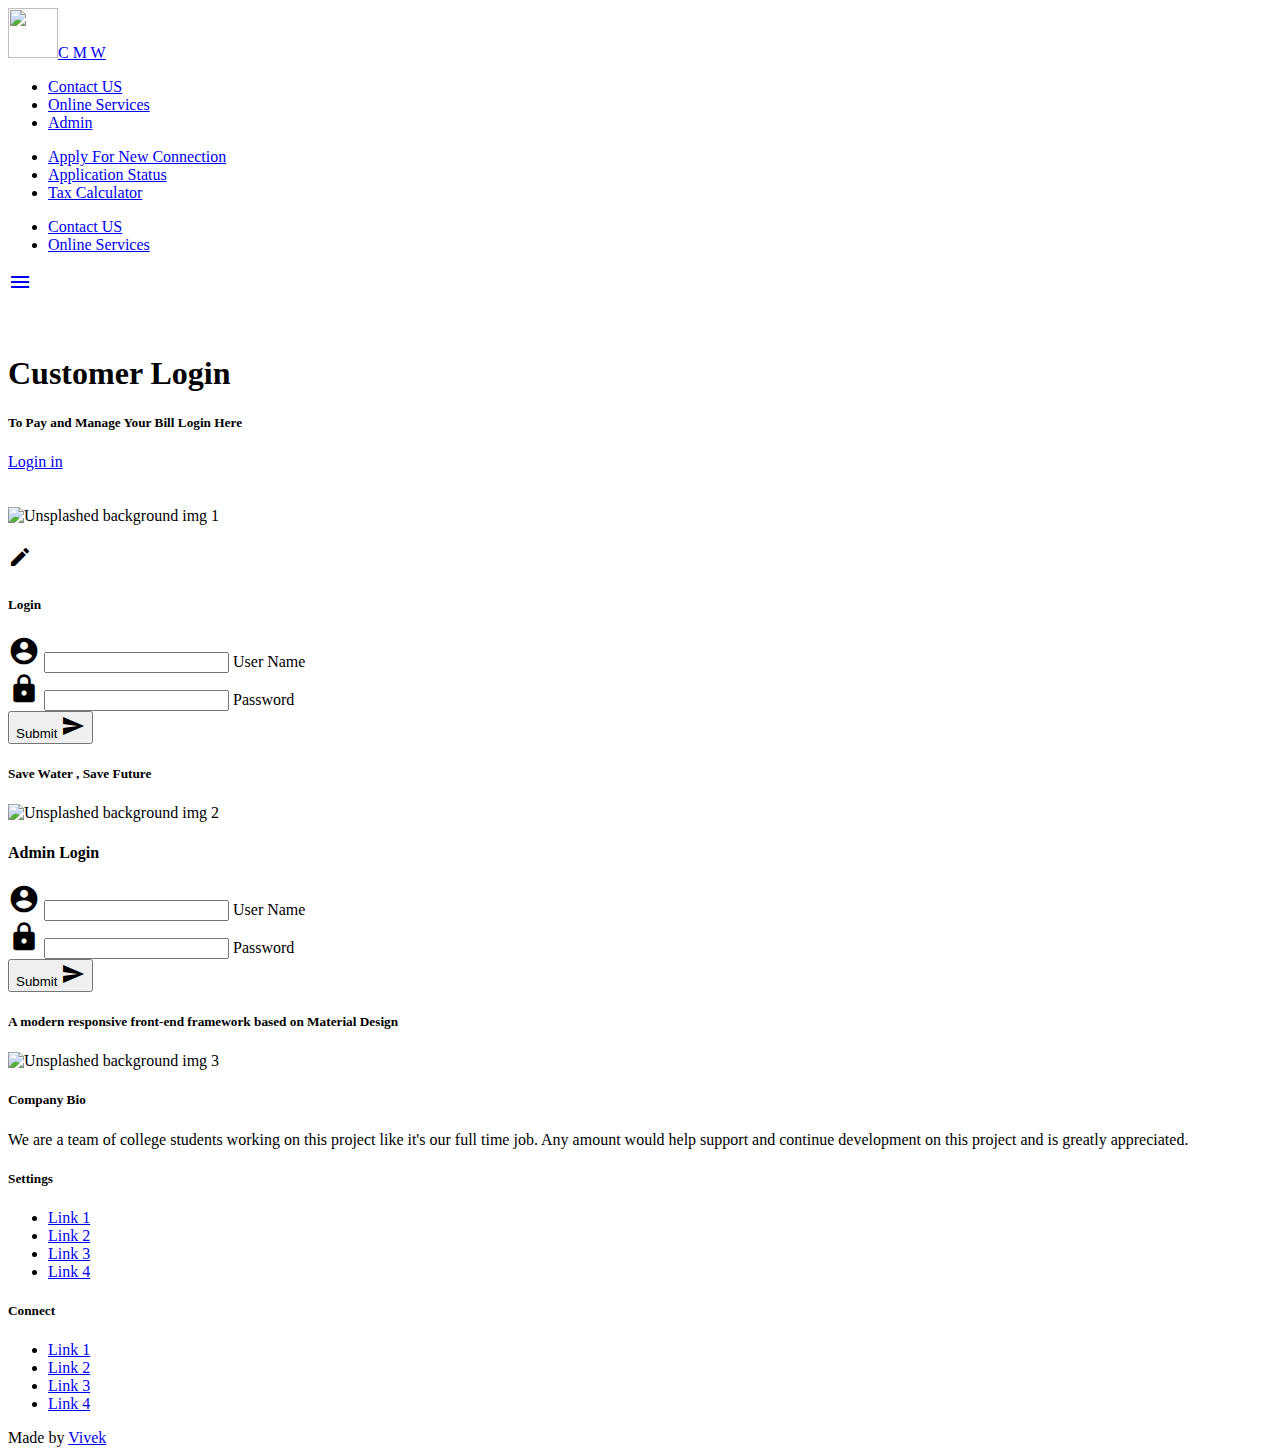
==== index.html @ 8af72aea "second commit" ====
<!DOCTYPE html>
<html lang="en">
<head>
    <title>Chennai Metro Water</title>
  <meta http-equiv="Content-Type" content="text/html; charset=UTF-8"/>
  <meta name="viewport" content="width=device-width, initial-scale=1"/>
    <meta name="theme-color" content="#4b0082">
    <meta name="msapplication-navbutton-color" content="#4b0082">

  <!-- CSS  -->
  <link href="https://fonts.googleapis.com/icon?family=Material+Icons" rel="stylesheet">
  <link href="css/materialize.css" type="text/css" rel="stylesheet" media="screen,projection"/>
  <link href="css/style.css" type="text/css" rel="stylesheet" media="screen,projection"/>
</head>
<body>
  <nav class="white" role="navigation">
    <div class="nav-wrapper container">
      <a id="logo-container" href="#" class="brand-logo indigo-text text-darken-2"><img src="images/logo.jpg" height="50px " width="50px">C M W  </a>
      <ul class="right hide-on-med-and-down">
        <li><a href="#">Contact US </a></li>
          <li> <a class='dropdown-trigger' href="#" data-target='dropdown1'>Online Services</a></li>
          <li ><a href="#admin">Admin</a> </li>
      </ul>
        <ul id='dropdown1' class='dropdown-content'>
            <li><a href="#!">Apply For New Connection</a></li>
            <li><a href="#!">Application Status</a></li>
            <li><a href="#">Tax Calculator</a> </li>
        </ul>
      <ul id="nav-mobile" class="sidenav">
        <li><a href="#">Contact US</a></li>
          <li> <a class='dropdown-trigger ' href='#' data-target='dropdown1'>Online Services</a></li>
      </ul>
      <a href="#" data-target="nav-mobile" class="sidenav-trigger"><i class="material-icons">menu</i></a>
    </div>
  </nav>
  <div id="index-banner" class="parallax-container">
    <div class="section no-pad-bot">
      <div class="container">
        <br><br>
        <h1 class="header center green-text text-darken-4">Customer Login</h1>
        <div class="row center">
          <h5 class="header col s12 light black-text">To Pay and Manage Your Bill Login Here</h5>
        </div>
        <div class="row center">
          <a href="#login" id="download-button" class="btn-large waves-effect waves-light teal lighten-1">Login in</a>
        </div>
        <br><br>

      </div>
    </div>
    <div class="parallax"><img src="images/how-to-save-water1.jpg" alt="Unsplashed background img 1"></div>
  </div>
  <div class="container center" id="login">
    <div class="section ">

      <!--   Icon Section   -->
      <div class="row  ">
          <div class="icon-block">
            <h2 class="center brown-text"><i class="material-icons ">edit</i></h2>
            <h5 class="center">Login</h5>
              <div class="row">
                  <form class="col s12">
                      <div class="row">
                          <div class="input-field col s12 m10 l6">
                              <i class="material-icons prefix " style="font-size: 2rem">account_circle</i>
                              <input id="icon_prefix" type="text" class="validate">
                              <label for="icon_prefix">User Name</label>
                          </div>
                          <div class="input-field col s12 m10 l6">
                              <i class="material-icons prefix" style="font-size: 2rem">lock</i>
                              <input id="icon_telephone" type="password" class="validate">
                              <label for="icon_telephone">Password</label>
                          </div>
                      </div>
                      <button class="btn waves-effect waves-red" type="submit" name="action">Submit
                          <i class="material-icons right">send</i>
                      </button>
                  </form>
              </div>
          </div>
      </div>
  </div>
  </div>

  <div class="parallax-container valign-wrapper">
    <div class="section no-pad-bot">
      <div class="container">
        <div class="row center">
          <h5 class="header col s12 darken-4 orange-text text-darken-4">Save Water , Save Future</h5>
        </div>
      </div>
    </div>
    <div class="parallax"><img src="images/Z24kY17.jpg" alt="Unsplashed background img 2"></div>
  </div>

  <div class="container">
    <div class="section">

      <div class="row" id="admin">
        <div class="col s12 center">
          <h3><i class="mdi-content-send brown-text"></i></h3>
          <h4>Admin Login</h4>
            <div class="row">
                <form class="col s12">
                    <div class="row">
                        <div class="input-field col s12 m10 l6">
                            <i class="material-icons prefix " style="font-size: 2rem">account_circle</i>
                            <input id="icon_prefix" type="text" class="validate">
                            <label for="icon_prefix">User Name</label>
                        </div>
                        <div class="input-field col s12 m10 l6">
                            <i class="material-icons prefix" style="font-size: 2rem">lock</i>
                            <input id="icon_telephone" type="password" class="validate">
                            <label for="icon_telephone">Password</label>
                        </div>
                    </div>
                    <button class="btn waves-effect waves-red" type="submit" name="action">Submit
                        <i class="material-icons right">send</i>
                    </button>
                </form>
            </div>
        </div>
      </div>

    </div>
  </div>


  <div class="parallax-container valign-wrapper">
    <div class="section no-pad-bot">
      <div class="container">
        <div class="row center">
          <h5 class="header col s12  orange-text text-darken-4">A modern responsive front-end framework based on Material Design</h5>
        </div>
      </div>
    </div>
    <div class="parallax"><img src="images/Crise-hidrica.jpg" alt="Unsplashed background img 3"></div>
  </div>

  <footer class="page-footer teal">
    <div class="container">
      <div class="row">
        <div class="col l6 s12">
          <h5 class="white-text">Company Bio</h5>
          <p class="orange-text ">We are a team of college students working on this project like it's our full time job. Any amount would help support and continue development on this project and is greatly appreciated.</p>


        </div>
        <div class="col l3 s12">
          <h5 class="white-text">Settings</h5>
          <ul>
            <li><a class="white-text" href="#!">Link 1</a></li>
            <li><a class="white-text" href="#!">Link 2</a></li>
            <li><a class="white-text" href="#!">Link 3</a></li>
            <li><a class="white-text" href="#!">Link 4</a></li>
          </ul>
        </div>
        <div class="col l3 s12">
          <h5 class="white-text">Connect</h5>
          <ul>
            <li><a class="white-text" href="#!">Link 1</a></li>
            <li><a class="white-text" href="#!">Link 2</a></li>
            <li><a class="white-text" href="#!">Link 3</a></li>
            <li><a class="white-text" href="#!">Link 4</a></li>
          </ul>
        </div>
      </div>
    </div>
    <div class="footer-copyright">
      <div class="container">
      Made by <a class="brown-text text-lighten-3" href="http://materializecss.com">Vivek</a>
      </div>
    </div>
  </footer>


  <!--  Scripts-->
  <script src="https://code.jquery.com/jquery-2.1.1.min.js"></script>
  <script src="js/materialize.js"></script>
  <script src="js/init.js"></script>

  </body>
</html>
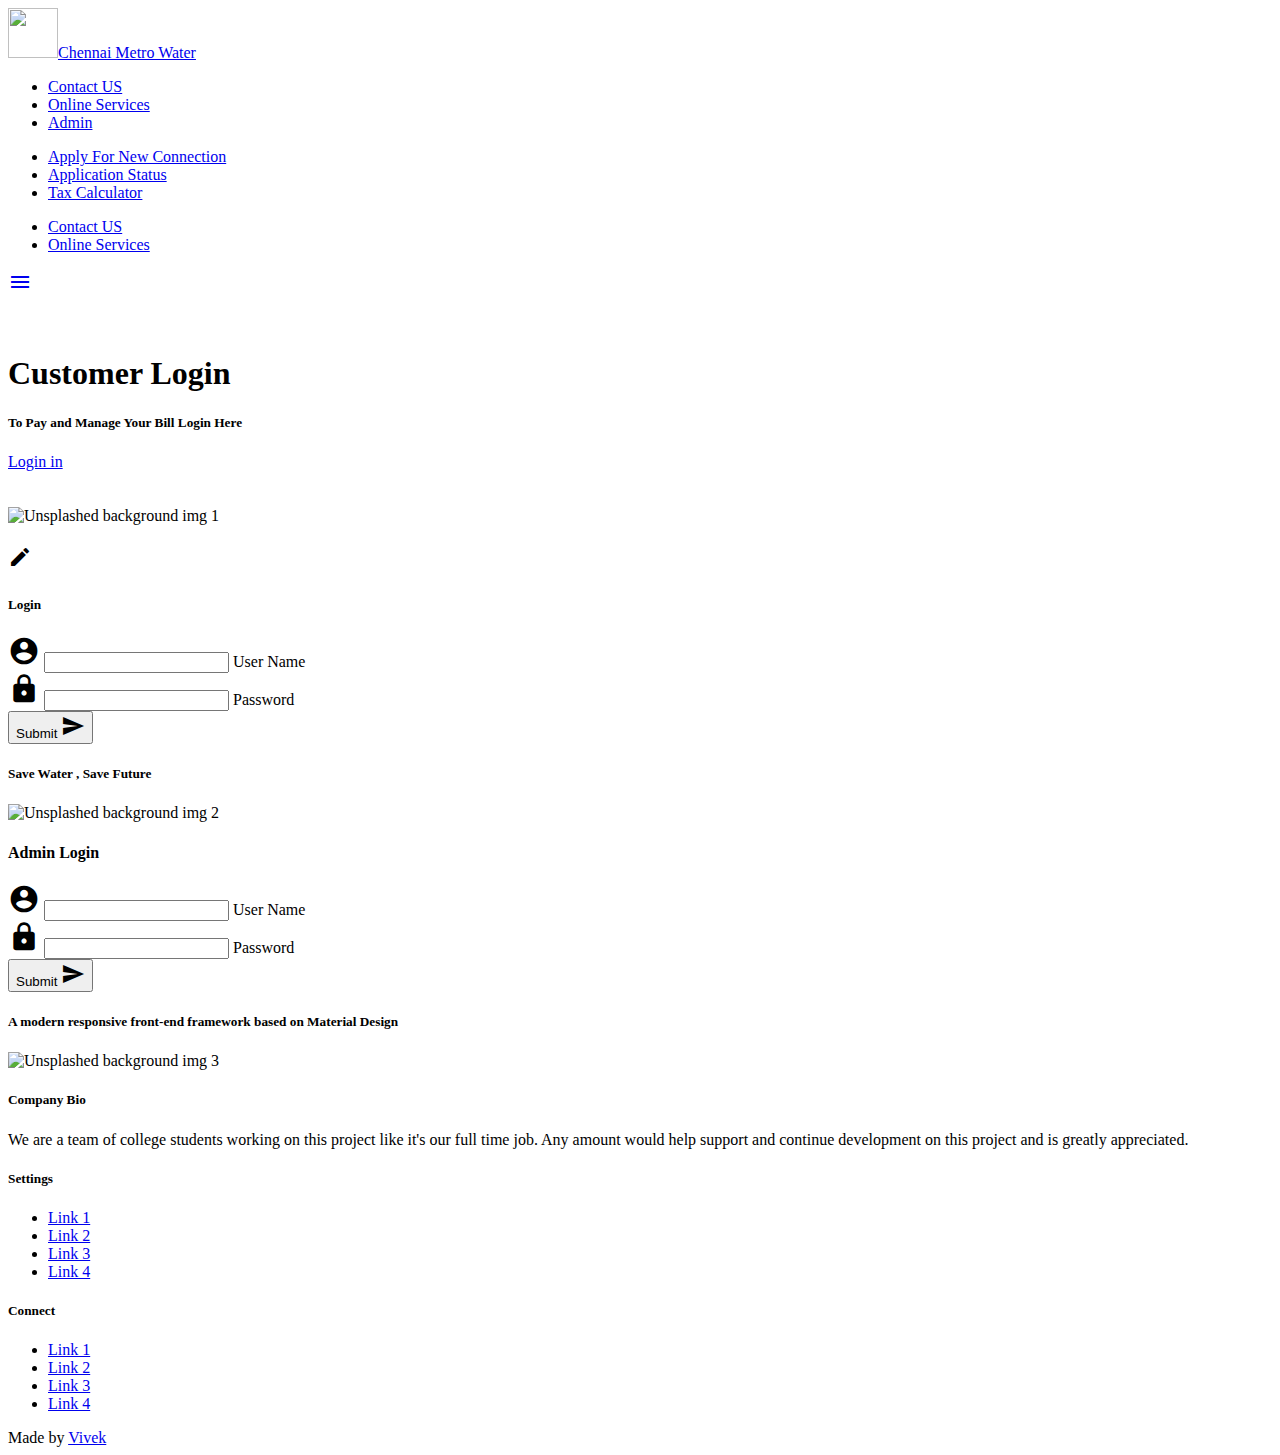
==== commit 394e7c0d: "Second" ====
--- a/index.html
+++ b/index.html
@@ -13,9 +13,10 @@
   <link href="css/style.css" type="text/css" rel="stylesheet" media="screen,projection"/>
 </head>
 <body>
+
   <nav class="white" role="navigation">
     <div class="nav-wrapper container">
-      <a id="logo-container" href="#" class="brand-logo indigo-text text-darken-2"><img src="images/logo.jpg" height="50px " width="50px">C M W  </a>
+      <a id="logo-container" href="index.html" class="brand-logo indigo-text text-darken-2 "><img src="images/logo.jpg" height="50px " width="50px"><span class="hide-on-med-and-down">Chennai Metro Water</span> </a>
       <ul class="right hide-on-med-and-down">
         <li><a href="#">Contact US </a></li>
           <li> <a class='dropdown-trigger' href="#" data-target='dropdown1'>Online Services</a></li>
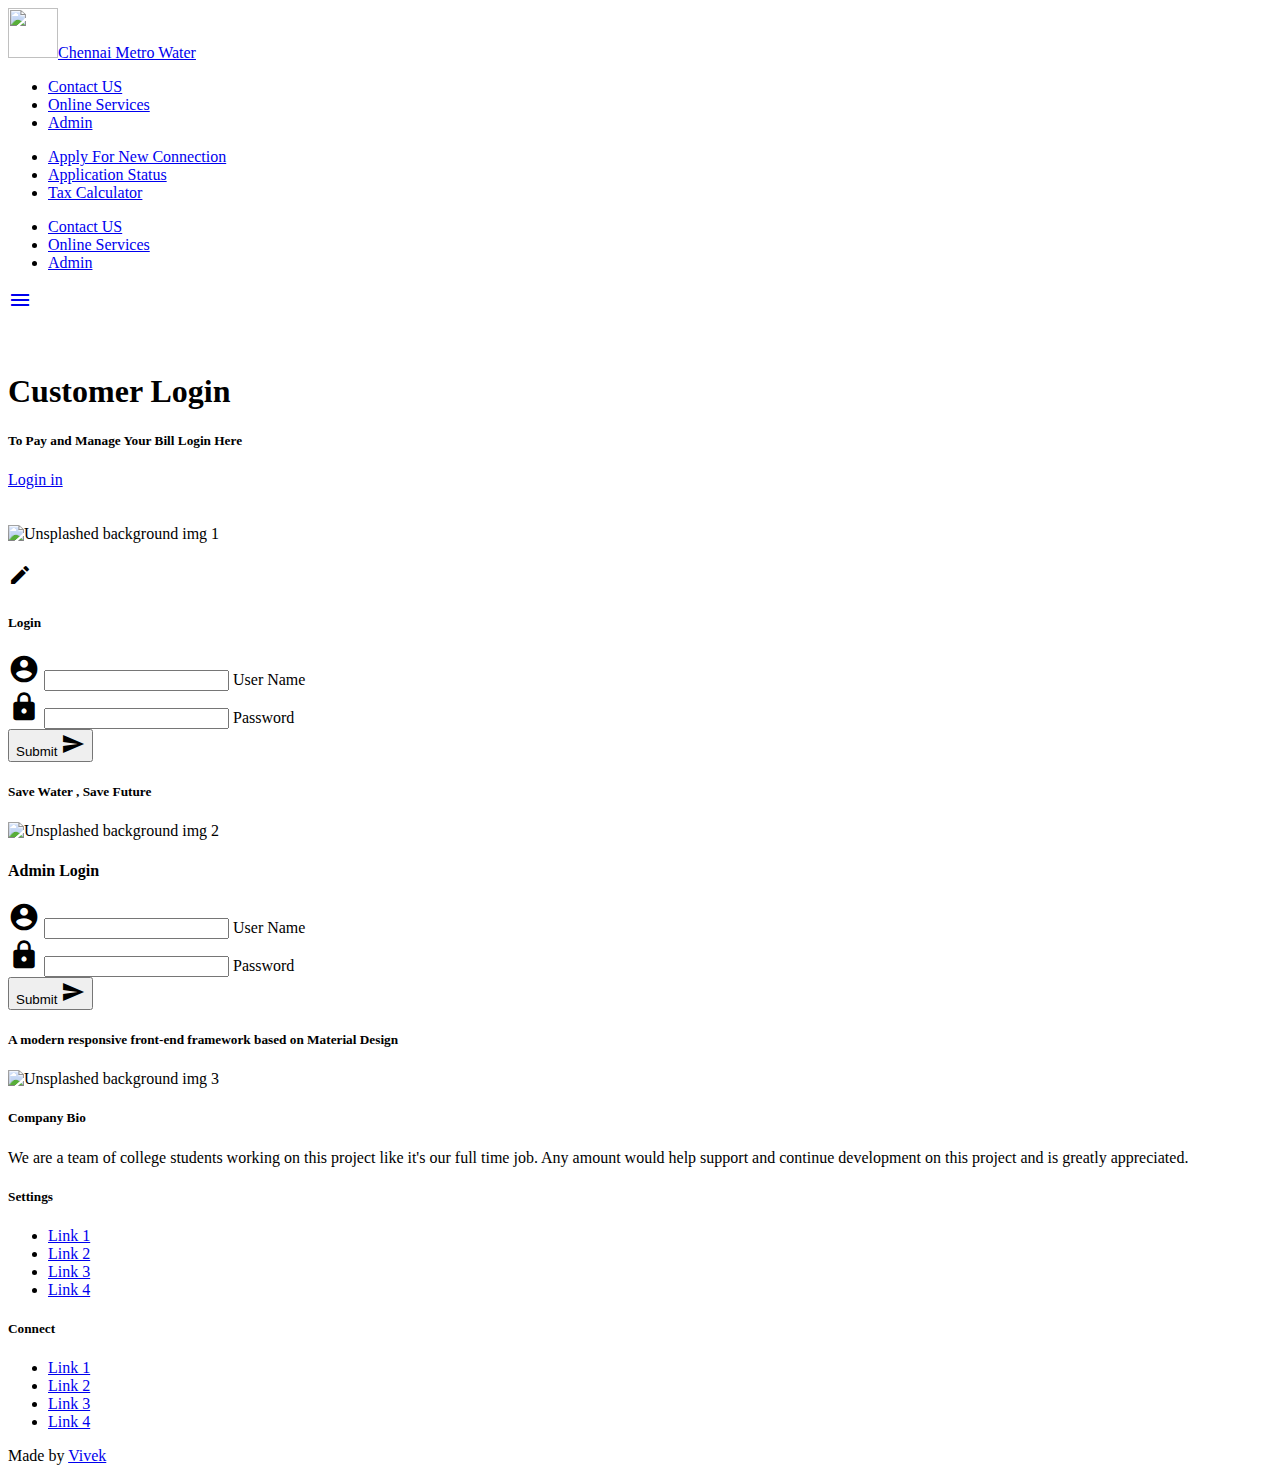
==== commit 46c90ac5: "Second" ====
--- a/index.html
+++ b/index.html
@@ -30,6 +30,7 @@
       <ul id="nav-mobile" class="sidenav">
         <li><a href="#">Contact US</a></li>
           <li> <a class='dropdown-trigger ' href='#' data-target='dropdown1'>Online Services</a></li>
+          <li><a href="#admin">Admin</a> </li>
       </ul>
       <a href="#" data-target="nav-mobile" class="sidenav-trigger"><i class="material-icons">menu</i></a>
     </div>
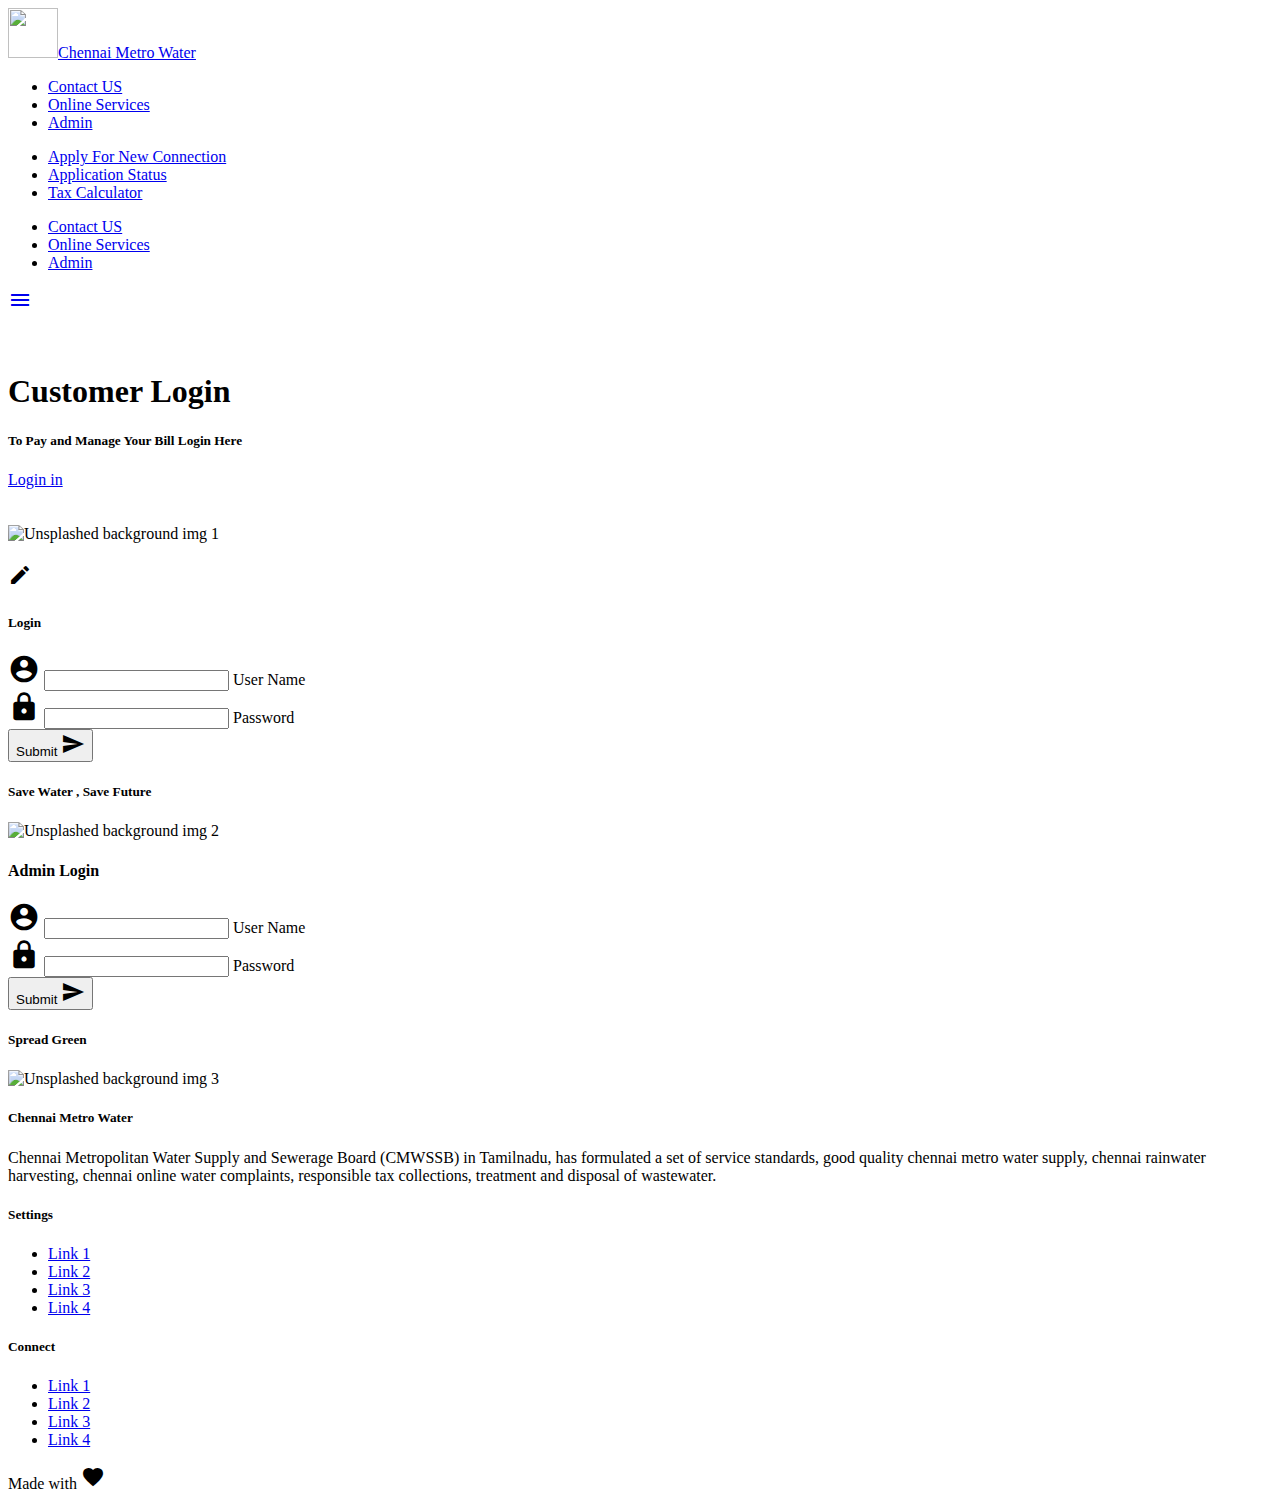
==== commit 70b5face: "4th commit" ====
--- a/index.html
+++ b/index.html
@@ -39,12 +39,12 @@
     <div class="section no-pad-bot">
       <div class="container">
         <br><br>
-        <h1 class="header center green-text text-darken-4">Customer Login</h1>
+        <h1 class="header center blue-text text-darken-4">Customer Login</h1>
         <div class="row center">
           <h5 class="header col s12 light black-text">To Pay and Manage Your Bill Login Here</h5>
         </div>
         <div class="row center">
-          <a href="#login" id="download-button" class="btn-large waves-effect waves-light teal lighten-1">Login in</a>
+          <a href="#login" class="btn-large waves-effect waves-light blue">Login in</a>
         </div>
         <br><br>
 
@@ -61,7 +61,7 @@
             <h2 class="center brown-text"><i class="material-icons ">edit</i></h2>
             <h5 class="center">Login</h5>
               <div class="row">
-                  <form class="col s12">
+                  <form class="col s12" method="post" action="userlogin.php">
                       <div class="row">
                           <div class="input-field col s12 m10 l6">
                               <i class="material-icons prefix " style="font-size: 2rem">account_circle</i>
@@ -74,7 +74,7 @@
                               <label for="icon_telephone">Password</label>
                           </div>
                       </div>
-                      <button class="btn waves-effect waves-red" type="submit" name="action">Submit
+                      <button class="btn waves-effect waves-red blue" type="submit" name="action">Submit
                           <i class="material-icons right">send</i>
                       </button>
                   </form>
@@ -88,7 +88,7 @@
     <div class="section no-pad-bot">
       <div class="container">
         <div class="row center">
-          <h5 class="header col s12 darken-4 orange-text text-darken-4">Save Water , Save Future</h5>
+          <h5 class="header col s12 darken-4 blue-text text-darken-4">Save Water , Save Future</h5>
         </div>
       </div>
     </div>
@@ -107,16 +107,16 @@
                     <div class="row">
                         <div class="input-field col s12 m10 l6">
                             <i class="material-icons prefix " style="font-size: 2rem">account_circle</i>
-                            <input id="icon_prefix" type="text" class="validate">
+                            <input id="icon_prefix" type="text" name="admin_name" class="validate">
                             <label for="icon_prefix">User Name</label>
                         </div>
                         <div class="input-field col s12 m10 l6">
                             <i class="material-icons prefix" style="font-size: 2rem">lock</i>
-                            <input id="icon_telephone" type="password" class="validate">
+                            <input id="icon_telephone" type="password" name="admin_pass" class="validate">
                             <label for="icon_telephone">Password</label>
                         </div>
                     </div>
-                    <button class="btn waves-effect waves-red" type="submit" name="action">Submit
+                    <button class="btn waves-effect waves-red blue" type="submit" name="action">Submit
                         <i class="material-icons right">send</i>
                     </button>
                 </form>
@@ -132,23 +132,23 @@
     <div class="section no-pad-bot">
       <div class="container">
         <div class="row center">
-          <h5 class="header col s12  orange-text text-darken-4">A modern responsive front-end framework based on Material Design</h5>
+          <h5 class="header col s12  blue-text text-darken-4">Spread Green</h5>
         </div>
       </div>
     </div>
     <div class="parallax"><img src="images/Crise-hidrica.jpg" alt="Unsplashed background img 3"></div>
   </div>
 
-  <footer class="page-footer teal">
+  <footer class="page-footer blue">
     <div class="container">
       <div class="row">
         <div class="col l6 s12">
-          <h5 class="white-text">Company Bio</h5>
-          <p class="orange-text ">We are a team of college students working on this project like it's our full time job. Any amount would help support and continue development on this project and is greatly appreciated.</p>
+          <h5 class="white-text">Chennai Metro Water</h5>
+          <p >Chennai Metropolitan Water Supply and Sewerage Board (CMWSSB) in Tamilnadu, has formulated a set of service standards, good quality chennai metro water supply, chennai rainwater harvesting, chennai online water complaints, responsible tax collections, treatment and disposal of wastewater.</p>
 
 
         </div>
-        <div class="col l3 s12">
+        <div class="col m6 l3 s12">
           <h5 class="white-text">Settings</h5>
           <ul>
             <li><a class="white-text" href="#!">Link 1</a></li>
@@ -157,7 +157,7 @@
             <li><a class="white-text" href="#!">Link 4</a></li>
           </ul>
         </div>
-        <div class="col l3 s12">
+        <div class="col m6 l3 s12">
           <h5 class="white-text">Connect</h5>
           <ul>
             <li><a class="white-text" href="#!">Link 1</a></li>
@@ -170,7 +170,7 @@
     </div>
     <div class="footer-copyright">
       <div class="container">
-      Made by <a class="brown-text text-lighten-3" href="http://materializecss.com">Vivek</a>
+          <span >Made with <i class="material-icons pink-text">favorite</i></span>
       </div>
     </div>
   </footer>
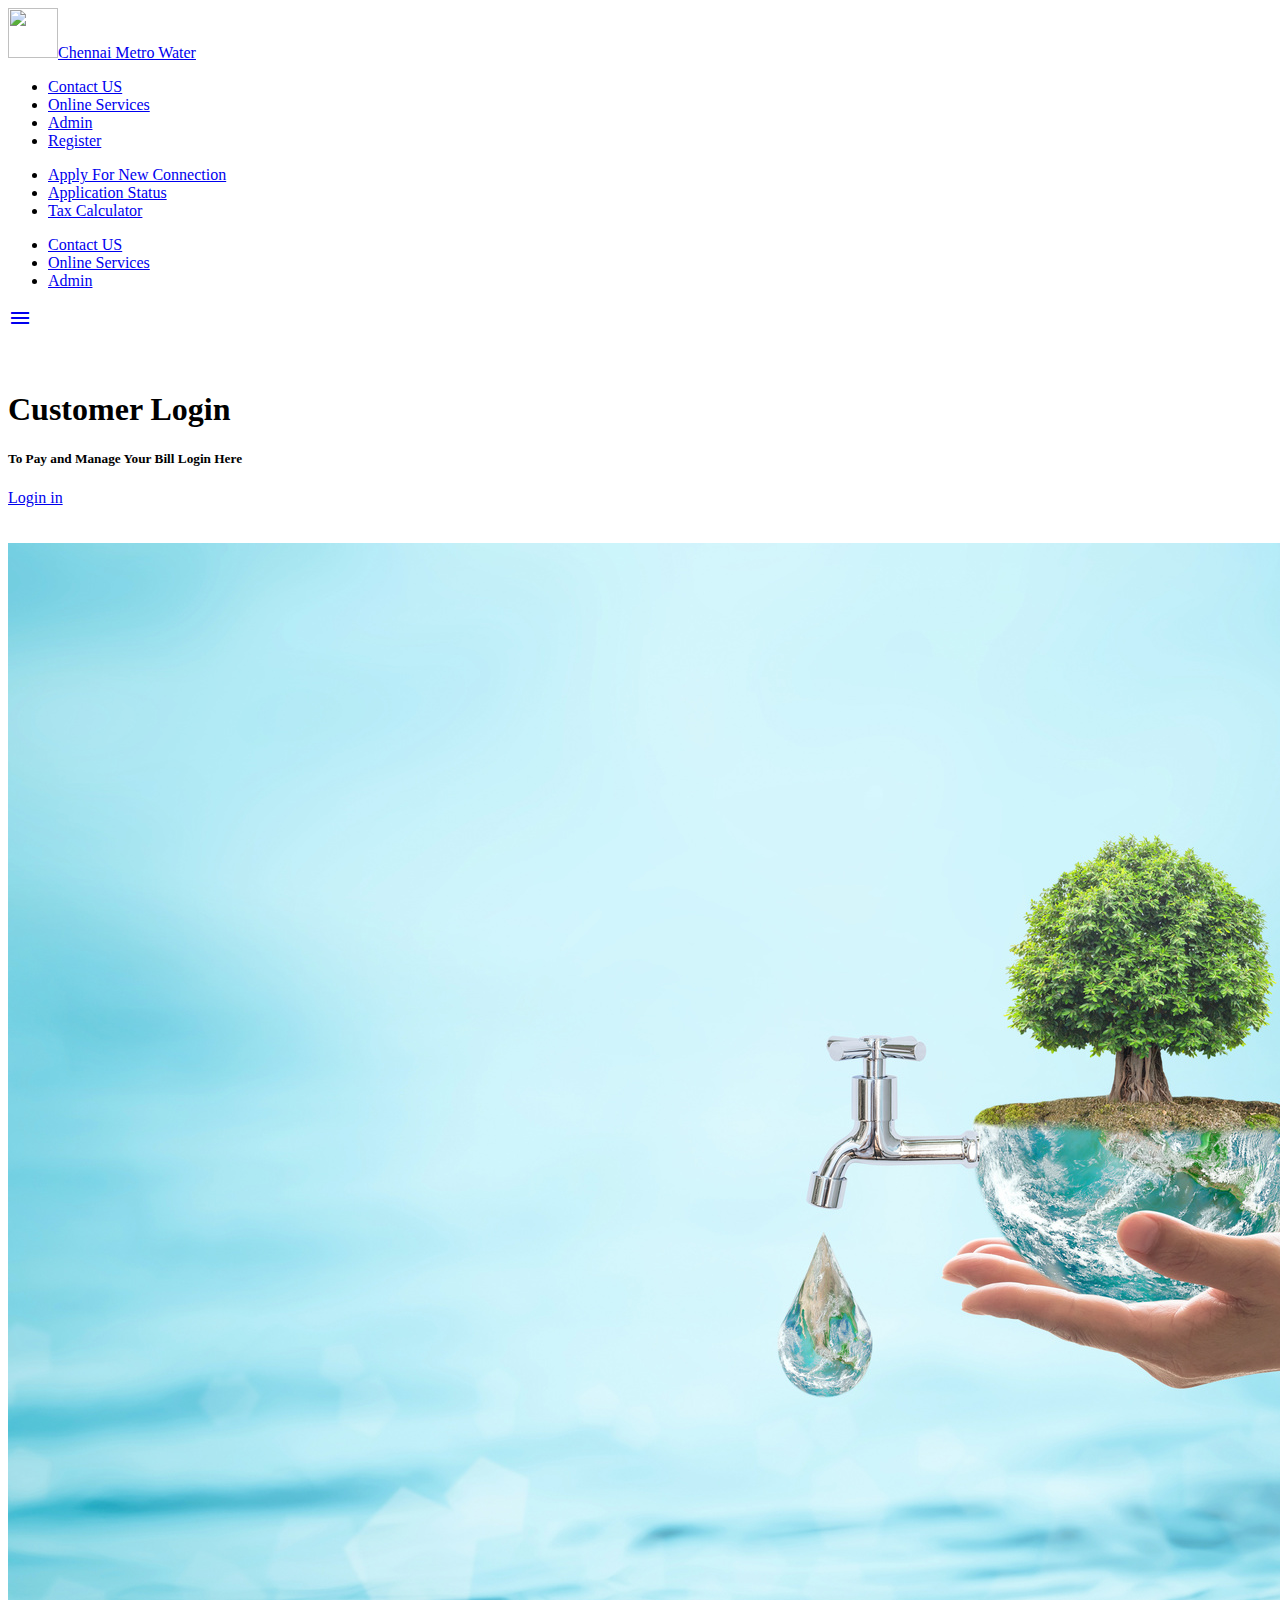
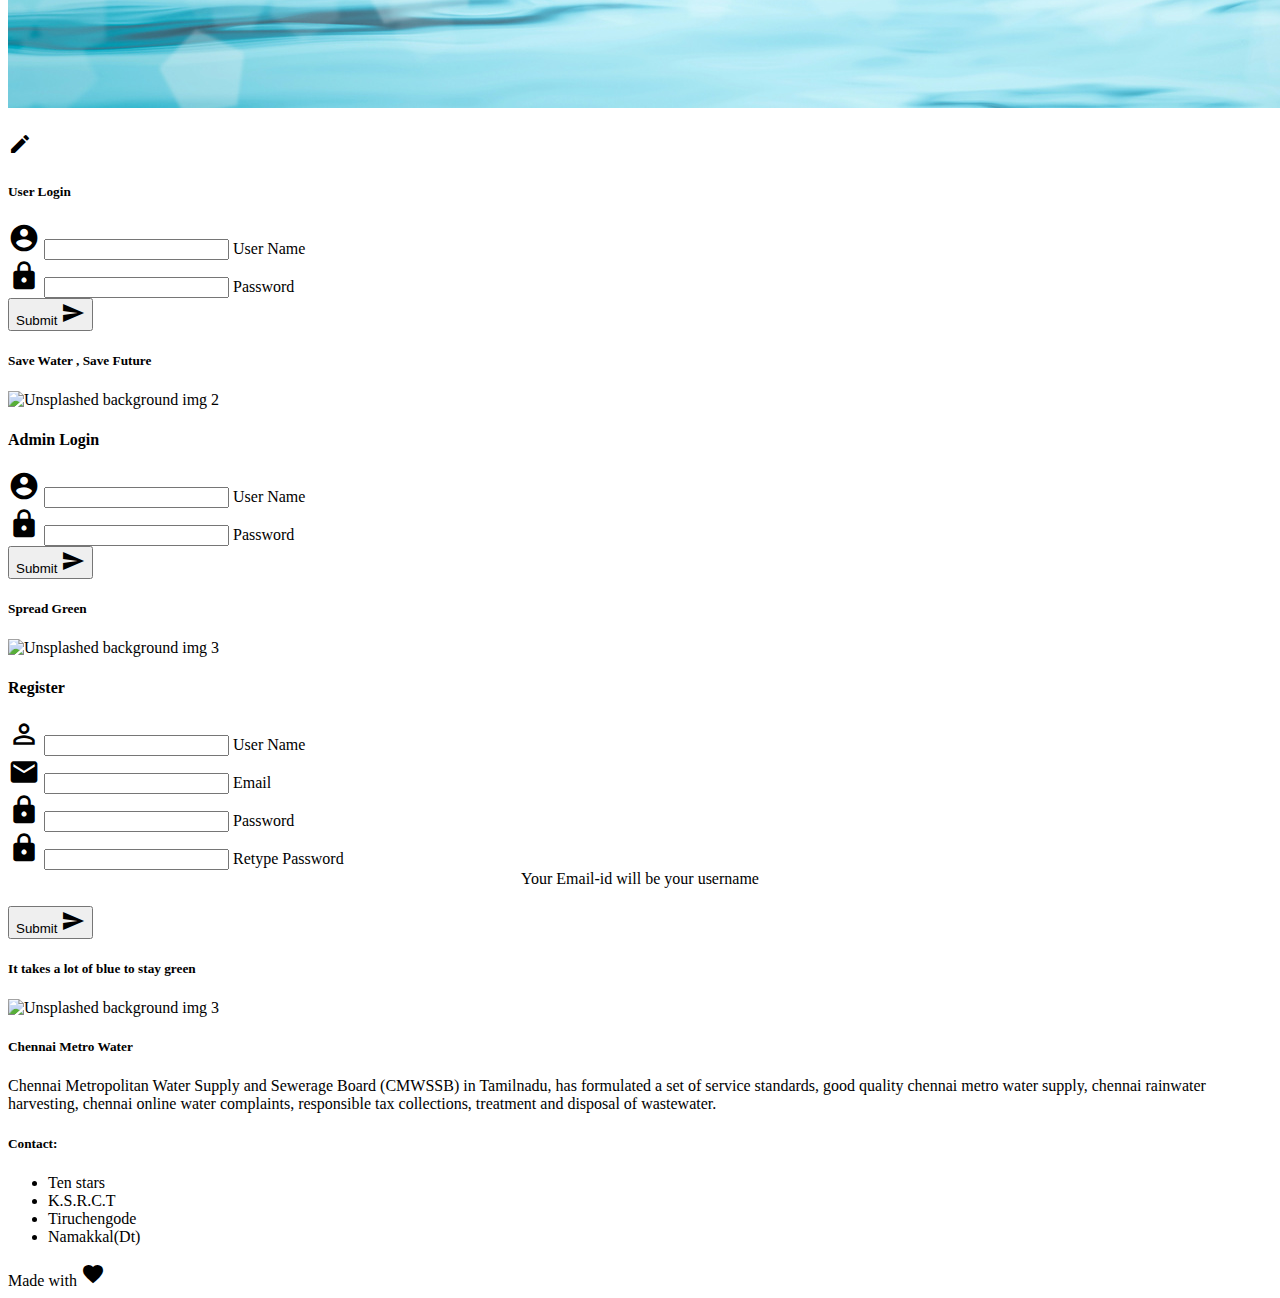
==== commit 44824914: "pre final commit" ====
--- a/index.html
+++ b/index.html
@@ -1,6 +1,7 @@
 <!DOCTYPE html>
-<html lang="en">
+<html lang="en_IN">
 <head>
+    <meta charset="UTF-8">
     <title>Chennai Metro Water</title>
   <meta http-equiv="Content-Type" content="text/html; charset=UTF-8"/>
   <meta name="viewport" content="width=device-width, initial-scale=1"/>
@@ -16,15 +17,16 @@
 
   <nav class="white" role="navigation">
     <div class="nav-wrapper container">
-      <a id="logo-container" href="index.html" class="brand-logo indigo-text text-darken-2 "><img src="images/logo.jpg" height="50px " width="50px"><span class="hide-on-med-and-down">Chennai Metro Water</span> </a>
+      <a id="logo-container" href="index.html" class="brand-logo indigo-text text-darken-2 "><img src="images/logo.jpg" height="50px " width="50px"><span class="right hide-on-med-and-down">Chennai Metro Water</span> </a>
       <ul class="right hide-on-med-and-down">
-        <li><a href="#">Contact US </a></li>
+        <li><a href="#contact">Contact US </a></li>
           <li> <a class='dropdown-trigger' href="#" data-target='dropdown1'>Online Services</a></li>
           <li ><a href="#admin">Admin</a> </li>
+          <li><a href="#reg">Register</a></li>
       </ul>
         <ul id='dropdown1' class='dropdown-content'>
-            <li><a href="#!">Apply For New Connection</a></li>
-            <li><a href="#!">Application Status</a></li>
+            <li><a href="#">Apply For New Connection</a></li>
+            <li><a href="#">Application Status</a></li>
             <li><a href="#">Tax Calculator</a> </li>
         </ul>
       <ul id="nav-mobile" class="sidenav">
@@ -50,7 +52,7 @@
 
       </div>
     </div>
-    <div class="parallax"><img src="images/how-to-save-water1.jpg" alt="Unsplashed background img 1"></div>
+    <div class="parallax"><img src="images/5-ways-to-save-water.jpg" alt="Unsplashed background img 1"></div>
   </div>
   <div class="container center" id="login">
     <div class="section ">
@@ -59,18 +61,18 @@
       <div class="row  ">
           <div class="icon-block">
             <h2 class="center brown-text"><i class="material-icons ">edit</i></h2>
-            <h5 class="center">Login</h5>
+            <h5 class="center">User Login</h5>
               <div class="row">
                   <form class="col s12" method="post" action="userlogin.php">
                       <div class="row">
                           <div class="input-field col s12 m10 l6">
                               <i class="material-icons prefix " style="font-size: 2rem">account_circle</i>
-                              <input id="icon_prefix" type="text" class="validate">
+                              <input id="icon_prefix" type="text" name="user_name" class="validate">
                               <label for="icon_prefix">User Name</label>
                           </div>
                           <div class="input-field col s12 m10 l6">
                               <i class="material-icons prefix" style="font-size: 2rem">lock</i>
-                              <input id="icon_telephone" type="password" class="validate">
+                              <input id="icon_telephone" type="password" name="user_pass" class="validate">
                               <label for="icon_telephone">Password</label>
                           </div>
                       </div>
@@ -88,7 +90,7 @@
     <div class="section no-pad-bot">
       <div class="container">
         <div class="row center">
-          <h5 class="header col s12 darken-4 blue-text text-darken-4">Save Water , Save Future</h5>
+          <h5 class="header col s12 darken-4 white-text text-darken-4">Save Water , Save Future</h5>
         </div>
       </div>
     </div>
@@ -103,7 +105,7 @@
           <h3><i class="mdi-content-send brown-text"></i></h3>
           <h4>Admin Login</h4>
             <div class="row">
-                <form class="col s12">
+                <form class="col s12"  action="adminlogin.php" method="post">
                     <div class="row">
                         <div class="input-field col s12 m10 l6">
                             <i class="material-icons prefix " style="font-size: 2rem">account_circle</i>
@@ -116,7 +118,7 @@
                             <label for="icon_telephone">Password</label>
                         </div>
                     </div>
-                    <button class="btn waves-effect waves-red blue" type="submit" name="action">Submit
+                    <button class="btn waves-effect waves-red blue" type="submit" name="admin_login">Submit
                         <i class="material-icons right">send</i>
                     </button>
                 </form>
@@ -132,40 +134,84 @@
     <div class="section no-pad-bot">
       <div class="container">
         <div class="row center">
-          <h5 class="header col s12  blue-text text-darken-4">Spread Green</h5>
+          <h5 class="header col s12  green-text text-darken-4">Spread Green</h5>
         </div>
       </div>
     </div>
     <div class="parallax"><img src="images/Crise-hidrica.jpg" alt="Unsplashed background img 3"></div>
+  </div>
+    <div class="container">
+    <div class="section">
+
+      <div class="row" id="reg">
+        <div class="col s12 center">
+          <h3><i class="mdi-content-send brown-text"></i></h3>
+          <h4>Register</h4>
+            <div class="row">
+                <form class="col s12"  action="#" method="post">
+                    <div class="row">
+                        <div class="input-field col s12 m10 l6">
+                            <i class="material-icons prefix " style="font-size: 2rem">perm_identity</i>
+                            <input id="icon_prefix" type="text" name="admin_name" class="validate">
+                            <label for="icon_prefix">User Name</label>
+                        </div>
+                        <div class="input-field col s12 m10 l6">
+                            <i class="material-icons prefix" style="font-size: 2rem">mail</i>
+                            <input id="icon_prefix" type="text" name="admin_pass" class="validate">
+                            <label for="icon_telephone">Email</label>
+                        </div>
+                         <div class="input-field col s12 m10 l6">
+                            <i class="material-icons prefix" style="font-size: 2rem">lock</i>
+                            <input id="icon_telephone" type="password" name="admin_pass" class="validate">
+                            <label for="icon_telephone">Password</label>
+                        </div>
+                         <div class="input-field col s12 m10 l6">
+                            <i class="material-icons prefix" style="font-size: 2rem">lock</i>
+                            <input id="icon_telephone" type="password" name="admin_pass" class="validate">
+                            <label for="icon_telephone">Retype Password</label>
+                        </div>
+                    </div>
+                    <center>Your Email-id will be your username</center><br>
+                    <button class="btn waves-effect waves-red blue" type="submit" name="admin_login">Submit
+                        <i class="material-icons right">send</i>
+                    </button>
+                </form>
+            </div>
+        </div>
+      </div>
+
+    </div>
+  </div>
+    <div class="parallax-container valign-wrapper">
+    <div class="section no-pad-bot">
+      <div class="container">
+        <div class="row center">
+          <h5 class="header col s12  blue-text text-darken-4">It takes a lot of blue to stay green</h5>
+        </div>
+      </div>
+    </div>
+    <div class="parallax"><img src="images/how-to-save-water1.jpg" alt="Unsplashed background img 3"></div>
   </div>
 
   <footer class="page-footer blue">
     <div class="container">
-      <div class="row">
+      <div class="row" id="contact">
         <div class="col l6 s12">
           <h5 class="white-text">Chennai Metro Water</h5>
           <p >Chennai Metropolitan Water Supply and Sewerage Board (CMWSSB) in Tamilnadu, has formulated a set of service standards, good quality chennai metro water supply, chennai rainwater harvesting, chennai online water complaints, responsible tax collections, treatment and disposal of wastewater.</p>
 
 
         </div>
-        <div class="col m6 l3 s12">
-          <h5 class="white-text">Settings</h5>
-          <ul>
-            <li><a class="white-text" href="#!">Link 1</a></li>
-            <li><a class="white-text" href="#!">Link 2</a></li>
-            <li><a class="white-text" href="#!">Link 3</a></li>
-            <li><a class="white-text" href="#!">Link 4</a></li>
-          </ul>
-        </div>
-        <div class="col m6 l3 s12">
-          <h5 class="white-text">Connect</h5>
-          <ul>
-            <li><a class="white-text" href="#!">Link 1</a></li>
-            <li><a class="white-text" href="#!">Link 2</a></li>
-            <li><a class="white-text" href="#!">Link 3</a></li>
-            <li><a class="white-text" href="#!">Link 4</a></li>
-          </ul>
-        </div>
+          <div class="col m6 l3 s12">
+          <h5 class="white-text">Contact:</h5>
+              <ul>
+              <li>Ten stars</li>
+              <li>K.S.R.C.T</li>
+              <li>Tiruchengode</li>
+              <li>Namakkal(Dt)</li>
+              </ul>
+          
+          </div>
       </div>
     </div>
     <div class="footer-copyright">
